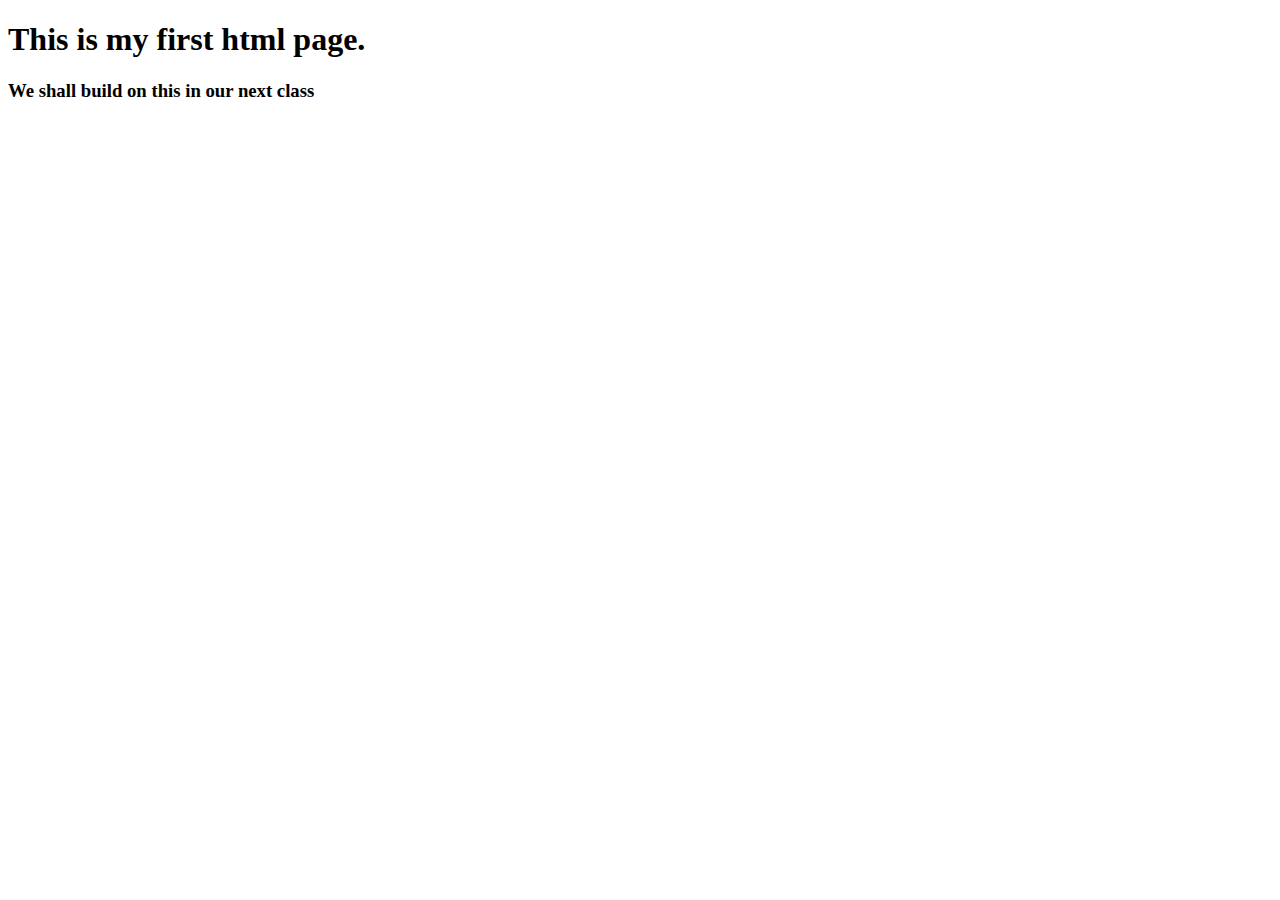
==== index.html @ 7cf81749 "added a functionality" ====
<!DOCTYPE html>
<html lang="en">
<head>
    <meta charset="UTF-8">
    <meta name="viewport" content="width=device-width, initial-scale=1.0">
    <title>Document</title>
</head>
<body>
    <h1>This is my first html page.</h1>
    <h3>We shall build on this in our next class</h3>
</body>
</html>
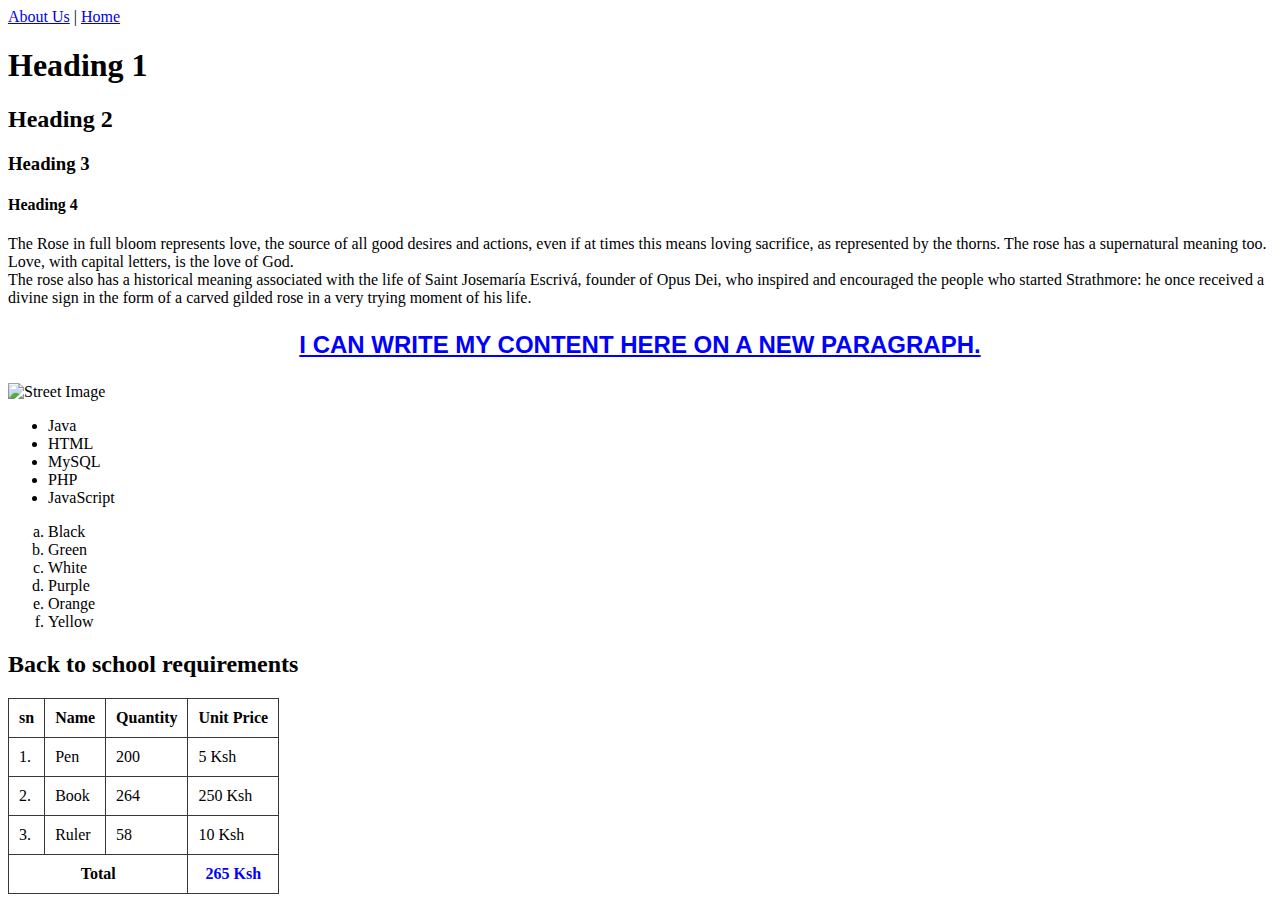
==== commit 120a70bc: "New file" ====
--- a/index.html
+++ b/index.html
@@ -1,12 +1,85 @@
 <!DOCTYPE html>
-<html lang="en">
-<head>
-    <meta charset="UTF-8">
-    <meta name="viewport" content="width=device-width, initial-scale=1.0">
-    <title>Document</title>
-</head>
-<body>
-    <h1>This is my first html page.</h1>
-    <h3>We shall build on this in our next class</h3>
-</body>
+<html>
+    <head>
+        <meta charset="UTF-8">
+        <title>Welcome Page</title>
+    </head>
+    <body>
+        <a href="about.html">About Us</a> | <a href="index.html">Home</a>
+
+        <h1>Heading 1</h1>
+        <h2>Heading 2</h2>
+        <h3>Heading 3</h3>
+        <h4>Heading 4</h4>
+        <p>The Rose in full bloom represents love, the source of all good desires and actions, even if at times this means loving 
+            sacrifice, as represented by the thorns. The rose has a supernatural meaning too. Love, with capital letters, is the love 
+            of God. <br>The rose also has a historical meaning associated with the life of Saint Josemaría Escrivá, founder of Opus Dei, 
+            who inspired and encouraged the people who started Strathmore: he once received a divine sign in the form of a carved 
+            gilded rose in a very trying moment of his life.</p>
+
+        <!-- Start of a new paragraph -->
+        <p style="text-align: center; 
+        color: blue; 
+        font-weight: bold; 
+        font-family: 'Gill Sans', 'Gill Sans MT', Calibri, 'Trebuchet MS', sans-serif;
+        text-decoration: underline;
+        font-size: 24px;
+        text-transform: uppercase;
+        ">I can write my content here on a new paragraph.</p>
+
+        <img src="img/Street.jpg" alt="Street Image" width="40%">
+
+        <ul>
+            <li>Java</li>
+            <li>HTML</li>
+            <li>MySQL</li>
+            <li>PHP</li>
+            <li>JavaScript</li>
+        </ul>
+
+        <ol style="list-style-type: lower-alpha;">
+            <li>Black</li>
+            <li>Green</li>
+            <li>White</li>
+            <li>Purple</li>
+            <li>Orange</li>
+            <li>Yellow</li>
+        </ol>
+
+        <h2>Back to school requirements</h2>
+        <table cellpadding="10px" style="border: solid #373737 1px; border-collapse: collapse;">
+            <tr>
+                <th style="border: solid #373737 1px;">sn</th>
+                <th style="border: solid #373737 1px;">Name</th>
+                <th style="border: solid #373737 1px;">Quantity</th>
+                <th style="border: solid #373737 1px;">Unit Price</th>
+            </tr>
+
+            <tr>
+                <td style="border: solid #373737 1px;">1.</td>
+                <td style="border: solid #373737 1px;">Pen</td>
+                <td style="border: solid #373737 1px;">200</td>
+                <td style="border: solid #373737 1px;">5 Ksh</td>
+            </tr>
+
+            <tr>
+                <td style="border: solid #373737 1px;">2.</td>
+                <td style="border: solid #373737 1px;">Book</td>
+                <td style="border: solid #373737 1px;">264</td>
+                <td style="border: solid #373737 1px;">250 Ksh</td>
+            </tr>
+
+            <tr>
+                <td style="border: solid #373737 1px;">3.</td>
+                <td style="border: solid #373737 1px;">Ruler</td>
+                <td style="border: solid #373737 1px;">58</td>
+                <td style="border: solid #373737 1px;">10 Ksh</td>
+            </tr>
+
+            <tr>
+                <th style="border: solid #373737 1px;" colspan="3">Total</th>
+                <th style="border: solid #373737 1px; color: blue;">265 Ksh</th>
+            </tr>
+        </table>
+    </body>
 </html>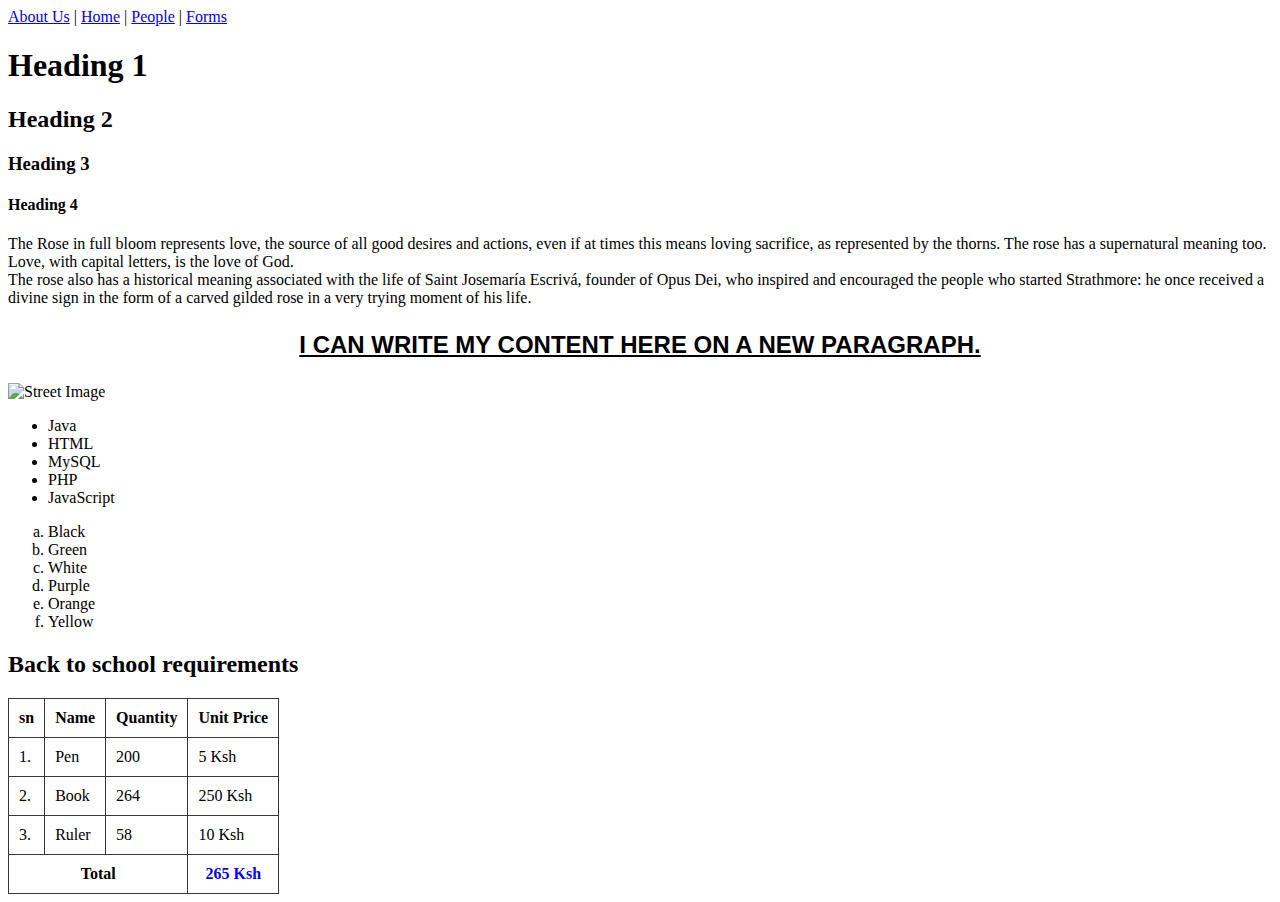
==== commit 25afde26: "labels and input bars added" ====
--- a/index.html
+++ b/index.html
@@ -5,7 +5,7 @@
         <title>Welcome Page</title>
     </head>
     <body>
-        <a href="about.html">About Us</a> | <a href="index.html">Home</a>
+        <a href="about.html">About Us</a> | <a href="index.html">Home</a> | <a href="people.html">People</a> | <a href="forms.html">Forms</a>
 
         <h1>Heading 1</h1>
         <h2>Heading 2</h2>
@@ -19,7 +19,7 @@
 
         <!-- Start of a new paragraph -->
         <p style="text-align: center; 
-        color: blue; 
+        color: black; 
         font-weight: bold; 
         font-family: 'Gill Sans', 'Gill Sans MT', Calibri, 'Trebuchet MS', sans-serif;
         text-decoration: underline;
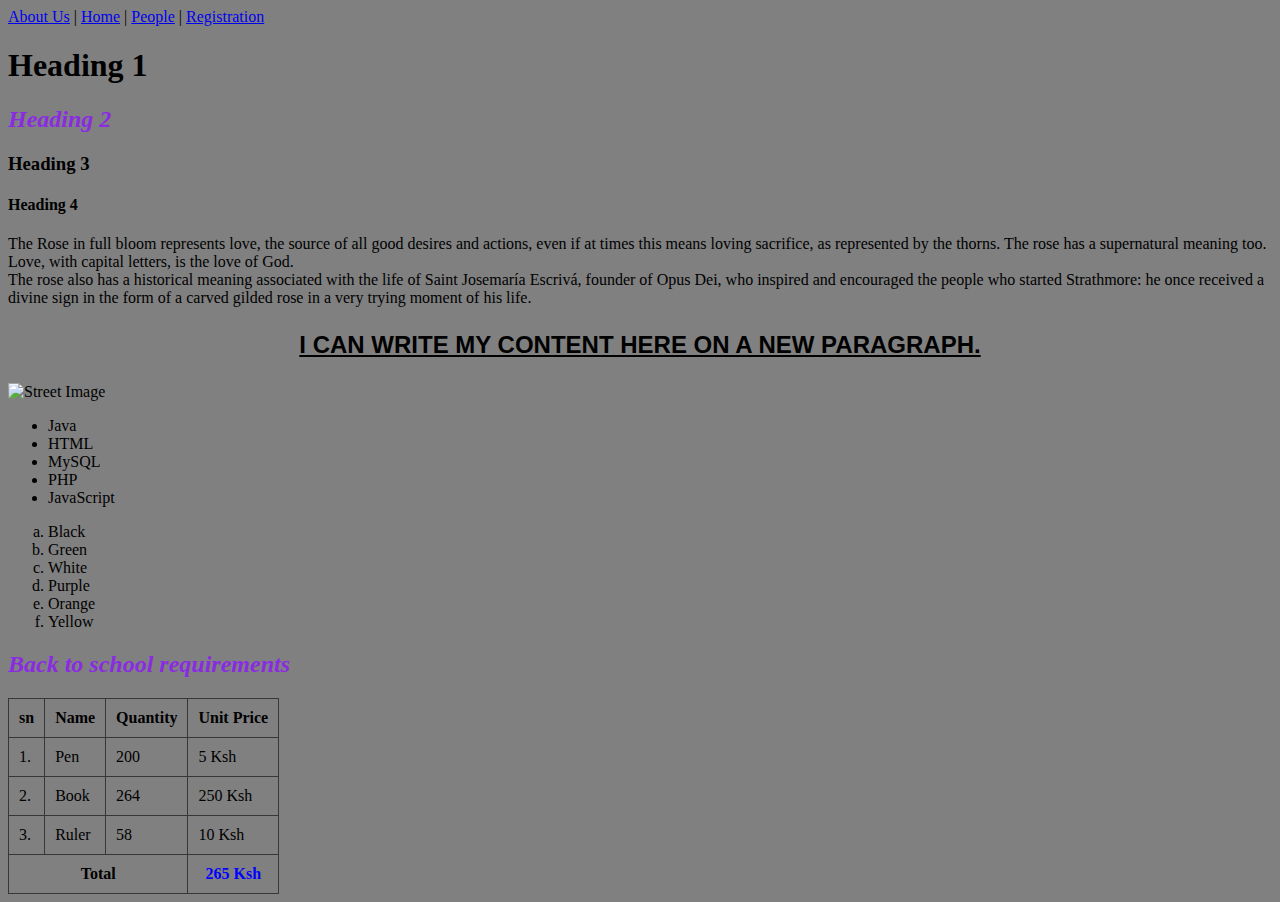
==== commit 359f88b0: "Added styling for index" ====
--- a/index.html
+++ b/index.html
@@ -3,9 +3,19 @@
     <head>
         <meta charset="UTF-8">
         <title>Welcome Page</title>
+        <style>
+            h2{
+                color: blueviolet;
+                font-style: italic;
+            }
+
+            body{
+                background-color: gray;
+            }
+        </style>
     </head>
     <body>
-        <a href="about.html">About Us</a> | <a href="index.html">Home</a> | <a href="people.html">People</a> | <a href="forms.html">Forms</a>
+        <a href="about.html">About Us</a> | <a href="index.html">Home</a> | <a href="people.html">People</a> | <a href="registration.html">Registration</a>
 
         <h1>Heading 1</h1>
         <h2>Heading 2</h2>
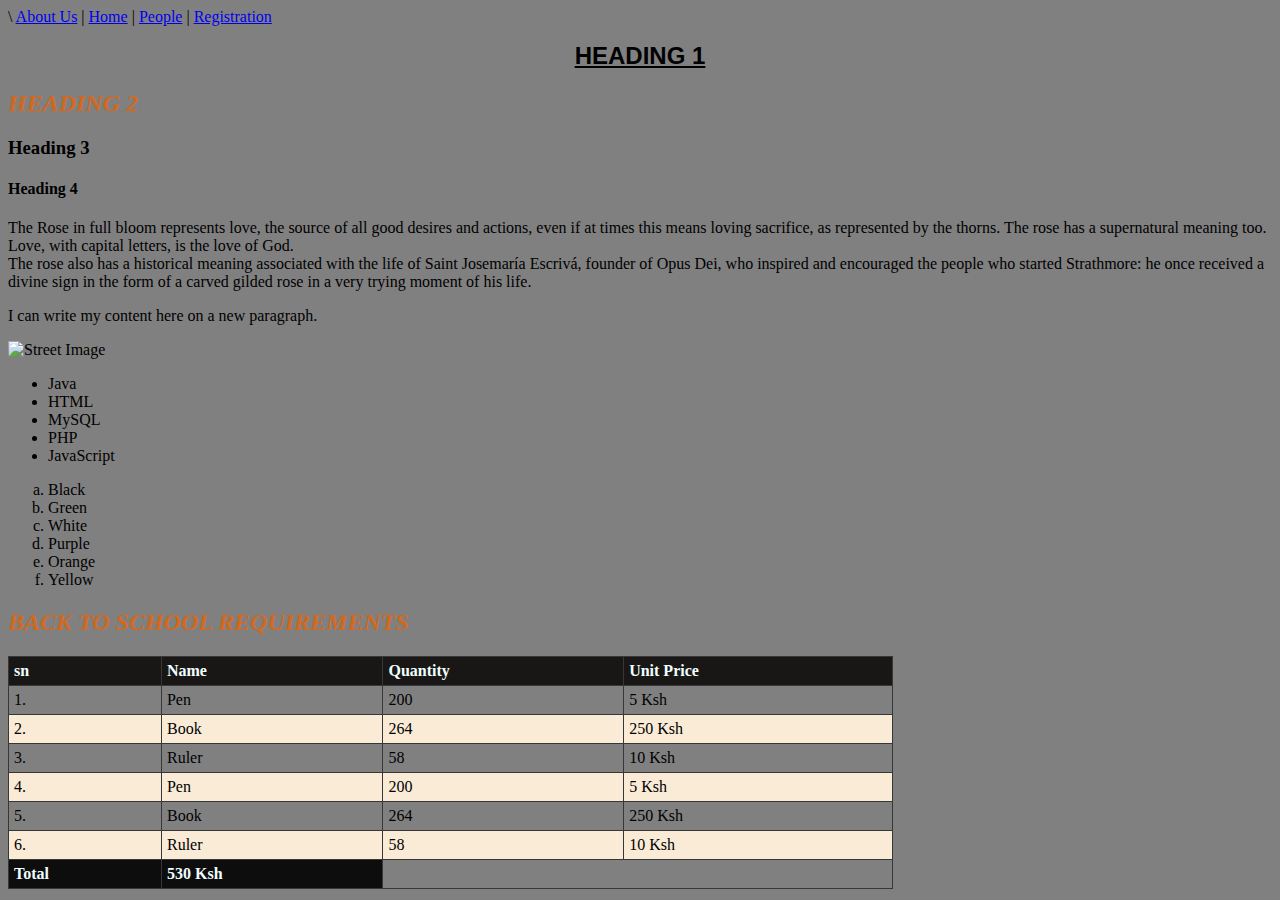
==== commit 286953c7: "Added style.css file" ====
--- a/index.html
+++ b/index.html
@@ -3,16 +3,7 @@
     <head>
         <meta charset="UTF-8">
         <title>Welcome Page</title>
-        <style>
-            h2{
-                color: blueviolet;
-                font-style: italic;
-            }
-
-            body{
-                background-color: gray;
-            }
-        </style>
+        \<link rel="stylesheet" href="style.css">
     </head>
     <body>
         <a href="about.html">About Us</a> | <a href="index.html">Home</a> | <a href="people.html">People</a> | <a href="registration.html">Registration</a>
@@ -28,14 +19,7 @@
             gilded rose in a very trying moment of his life.</p>
 
         <!-- Start of a new paragraph -->
-        <p style="text-align: center; 
-        color: black; 
-        font-weight: bold; 
-        font-family: 'Gill Sans', 'Gill Sans MT', Calibri, 'Trebuchet MS', sans-serif;
-        text-decoration: underline;
-        font-size: 24px;
-        text-transform: uppercase;
-        ">I can write my content here on a new paragraph.</p>
+        <p>I can write my content here on a new paragraph.</p>
 
         <img src="img/Street.jpg" alt="Street Image" width="40%">
 
@@ -57,38 +41,59 @@
         </ol>
 
         <h2>Back to school requirements</h2>
-        <table cellpadding="10px" style="border: solid #373737 1px; border-collapse: collapse;">
+        <table>
             <tr>
-                <th style="border: solid #373737 1px;">sn</th>
-                <th style="border: solid #373737 1px;">Name</th>
-                <th style="border: solid #373737 1px;">Quantity</th>
-                <th style="border: solid #373737 1px;">Unit Price</th>
+                <th>sn</th>
+                <th>Name</th>
+                <th>Quantity</th>
+                <th>Unit Price</th>
             </tr>
 
             <tr>
-                <td style="border: solid #373737 1px;">1.</td>
-                <td style="border: solid #373737 1px;">Pen</td>
-                <td style="border: solid #373737 1px;">200</td>
-                <td style="border: solid #373737 1px;">5 Ksh</td>
+                <td>1.</td>
+                <td>Pen</td>
+                <td>200</td>
+                <td>5 Ksh</td>
             </tr>
 
             <tr>
-                <td style="border: solid #373737 1px;">2.</td>
-                <td style="border: solid #373737 1px;">Book</td>
-                <td style="border: solid #373737 1px;">264</td>
-                <td style="border: solid #373737 1px;">250 Ksh</td>
+                <td>2.</td>
+                <td>Book</td>
+                <td>264</td>
+                <td>250 Ksh</td>
             </tr>
 
             <tr>
-                <td style="border: solid #373737 1px;">3.</td>
-                <td style="border: solid #373737 1px;">Ruler</td>
-                <td style="border: solid #373737 1px;">58</td>
-                <td style="border: solid #373737 1px;">10 Ksh</td>
+                <td>3.</td>
+                <td>Ruler</td>
+                <td>58</td>
+                <td>10 Ksh</td>
             </tr>
 
             <tr>
-                <th style="border: solid #373737 1px;" colspan="3">Total</th>
-                <th style="border: solid #373737 1px; color: blue;">265 Ksh</th>
+                <td>4.</td>
+                <td>Pen</td>
+                <td>200</td>
+                <td>5 Ksh</td>
+            </tr>
+
+            <tr>
+                <td>5.</td>
+                <td>Book</td>
+                <td>264</td>
+                <td>250 Ksh</td>
+            </tr>
+
+            <tr>
+                <td>6.</td>
+                <td>Ruler</td>
+                <td>58</td>
+                <td>10 Ksh</td>
+            </tr>
+
+            <tr>
+                <th>Total</th>
+                <th>530 Ksh</th>
             </tr>
         </table>
     </body>
--- a/style.css
+++ b/style.css
@@ -0,0 +1,47 @@
+h2{
+    color: chocolate;
+    text-transform: uppercase;
+    font-style: italic;
+    text-align: left;
+}
+
+body{
+    background-color: gray;
+}
+
+table{
+    border: solid 1px #373737;
+    width: 70%;
+    border-collapse: collapse;
+}
+
+td{
+    border: solid 1px #373737;
+    padding: 5px;
+    text-align: left;
+}
+
+th{
+    background-color: rgba(0, 0, 0, 0.9);
+    color: azure;
+    border: solid 1px #373737;
+    padding: 5px;
+    text-align: left;
+}
+
+tr:nth-child(odd){
+    background-color: antiquewhite;
+}
+tr:hover{
+    background-color:rgb(178, 147, 108);
+}
+
+h1{
+    text-align: center; 
+    color: black; 
+    font-weight: bold; 
+    font-family: 'Gill Sans', 'Gill Sans MT', Calibri, 'Trebuchet MS', sans-serif;
+    text-decoration: underline;
+    font-size: 24px;
+    text-transform: uppercase;
+}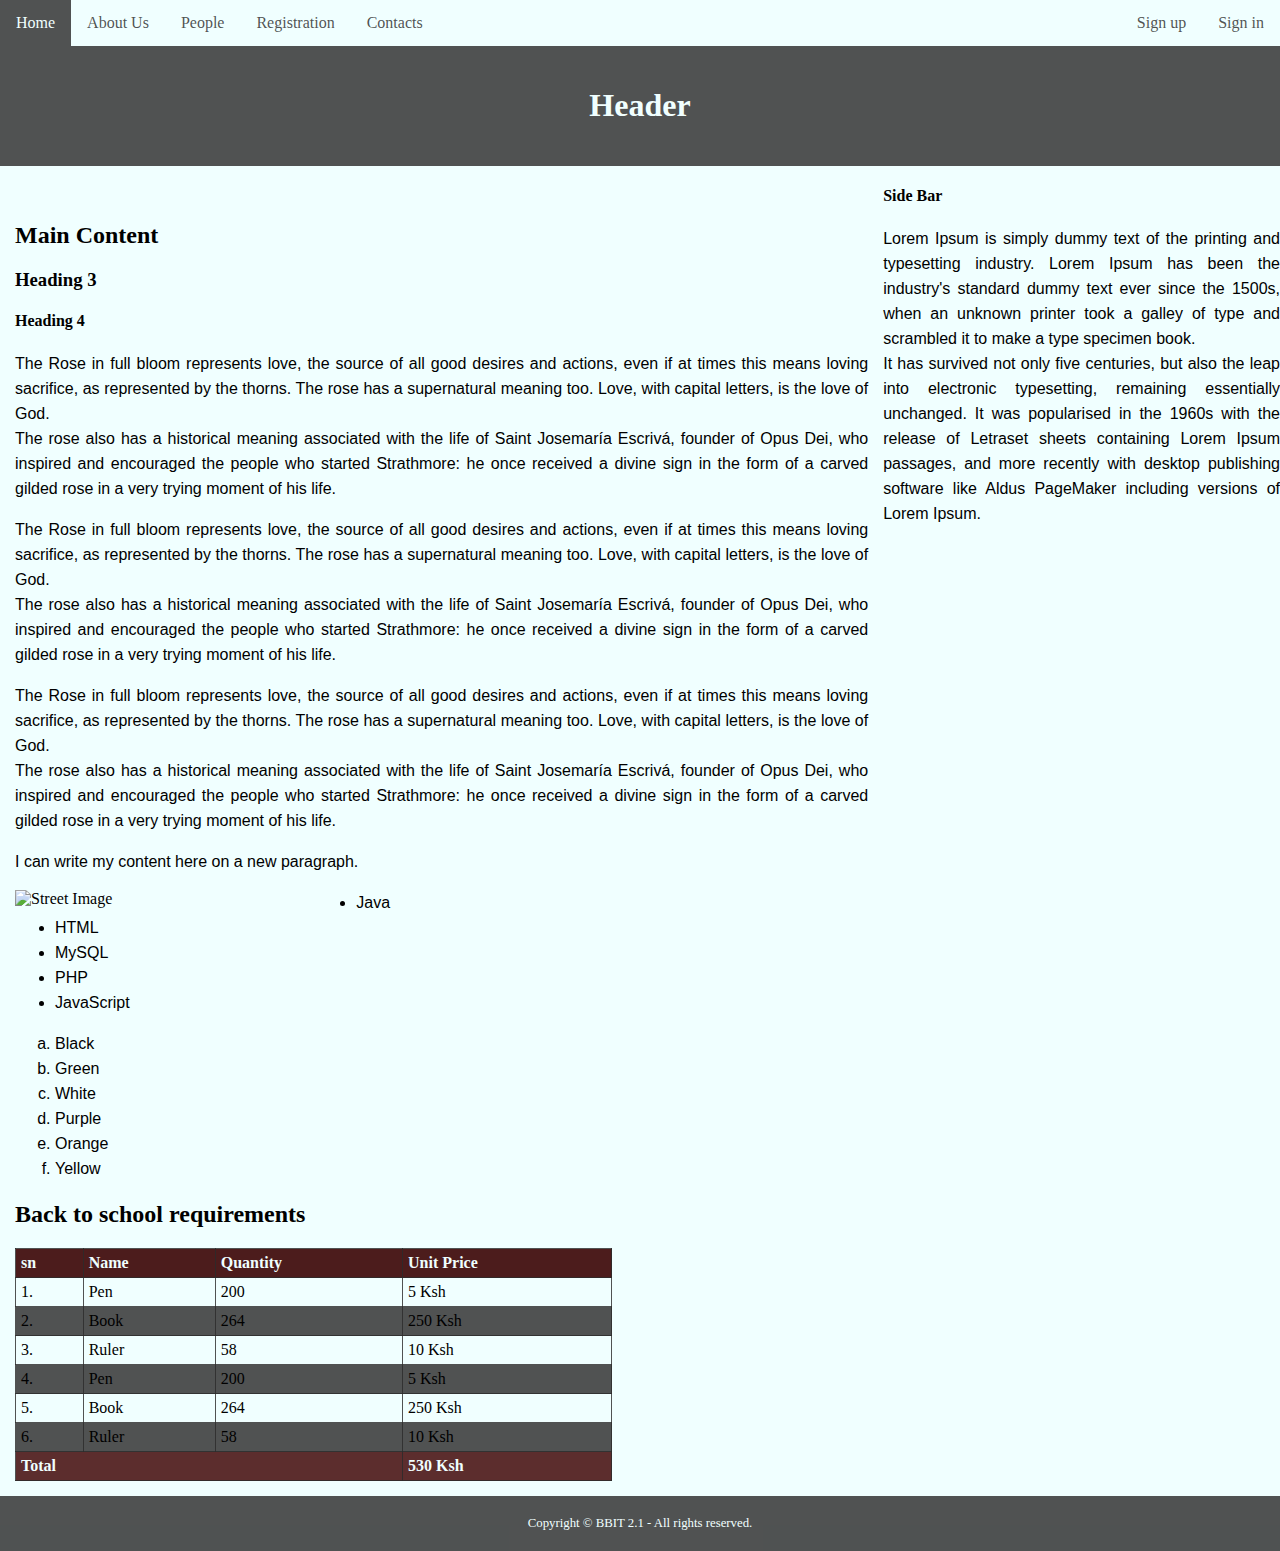
==== commit 69871118: "separated the css codes into different files depending on what they are operating on" ====
--- a/index.html
+++ b/index.html
@@ -3,21 +3,46 @@
     <head>
         <meta charset="UTF-8">
         <title>Welcome Page</title>
-        \<link rel="stylesheet" href="style.css">
+        <link rel="stylesheet" href="css/style.css">
     </head>
+
     <body>
-        <a href="about.html">About Us</a> | <a href="index.html">Home</a> | <a href="people.html">People</a> | <a href="registration.html">Registration</a>
+    <div class="topnav">
+            <a href="index.html">Home</a>
+            <a href="about.html">About Us</a>
+            <a href="people.html">People</a>
+            <a href="registration.html">Registration</a>
+            <a href="contacts.html">Contacts</a>
 
-        <h1>Heading 1</h1>
-        <h2>Heading 2</h2>
-        <h3>Heading 3</h3>
-        <h4>Heading 4</h4>
-        <p>The Rose in full bloom represents love, the source of all good desires and actions, even if at times this means loving 
-            sacrifice, as represented by the thorns. The rose has a supernatural meaning too. Love, with capital letters, is the love 
-            of God. <br>The rose also has a historical meaning associated with the life of Saint Josemaría Escrivá, founder of Opus Dei, 
-            who inspired and encouraged the people who started Strathmore: he once received a divine sign in the form of a carved 
-            gilded rose in a very trying moment of his life.</p>
+        <div class="topnav-right">
+            <a href="signup.html">Sign up</a>
+            <a href="signin.html">Sign in</a>
+        </div>
+    </div>
 
+        <div class="banner">
+            <h1>Header</h1>
+        </div>
+
+        <div class="row">
+            <div class="content">
+                <h2>Main Content</h2>
+                <h3>Heading 3</h3>
+                <h4>Heading 4</h4>
+                <p>The Rose in full bloom represents love, the source of all good desires and actions, even if at times this means loving 
+                    sacrifice, as represented by the thorns. The rose has a supernatural meaning too. Love, with capital letters, is the love 
+                    of God. <br>The rose also has a historical meaning associated with the life of Saint Josemaría Escrivá, founder of Opus Dei, 
+                    who inspired and encouraged the people who started Strathmore: he once received a divine sign in the form of a carved gilded rose in a very trying moment of his life.</p> 
+
+                <p>The Rose in full bloom represents love, the source of all good desires and actions, even if at times this means loving 
+                    sacrifice, as represented by the thorns. The rose has a supernatural meaning too. Love, with capital letters, is the love 
+                    of God. <br>The rose also has a historical meaning associated with the life of Saint Josemaría Escrivá, founder of Opus Dei, 
+                    who inspired and encouraged the people who started Strathmore: he once received a divine sign in the form of a carved gilded rose in a very trying moment of his life.</p>
+
+                    <p>The Rose in full bloom represents love, the source of all good desires and actions, even if at times this means loving 
+                    sacrifice, as represented by the thorns. The rose has a supernatural meaning too. Love, with capital letters, is the love 
+                    of God. <br>The rose also has a historical meaning associated with the life of Saint Josemaría Escrivá, founder of Opus Dei, 
+                    who inspired and encouraged the people who started Strathmore: he once received a divine sign in the form of a carved gilded rose in a very trying moment of his life.</p>
         <!-- Start of a new paragraph -->
         <p>I can write my content here on a new paragraph.</p>
 
@@ -41,6 +66,7 @@
         </ol>
 
         <h2>Back to school requirements</h2>
+
         <table>
             <tr>
                 <th>sn</th>
@@ -92,9 +118,21 @@
             </tr>
 
             <tr>
-                <th>Total</th>
+                <th colspan="3">Total</th>
                 <th>530 Ksh</th>
             </tr>
         </table>
+        </div>
+
+        <div class="sidebar">
+            <h4>Side Bar</h4>
+            <p>Lorem Ipsum is simply dummy text of the printing and typesetting industry. Lorem Ipsum has been the industry's standard dummy text ever since the 1500s, when an unknown printer took a galley of type and scrambled it to make a type specimen book.<br> It has survived not only five centuries, but also the leap into electronic typesetting, remaining essentially unchanged. It was popularised in the 1960s with the release of Letraset sheets containing Lorem Ipsum passages, and more recently with desktop publishing software like Aldus PageMaker including versions of Lorem Ipsum.</p>
+        </div>
+        </div>
+
+        <div class="footer">
+            Copyright &copy; BBIT 2.1 - All rights reserved.
+        </div>
+        
     </body>
 </html>--- a/css/style.css
+++ b/css/style.css
@@ -0,0 +1,6 @@
+
+@import url('structureStyle.css');
+@import url('navStyle.css');
+@import url('contentStyle.css');
+@import url('tableStyle.css');
+@import url('formStyle.css');
